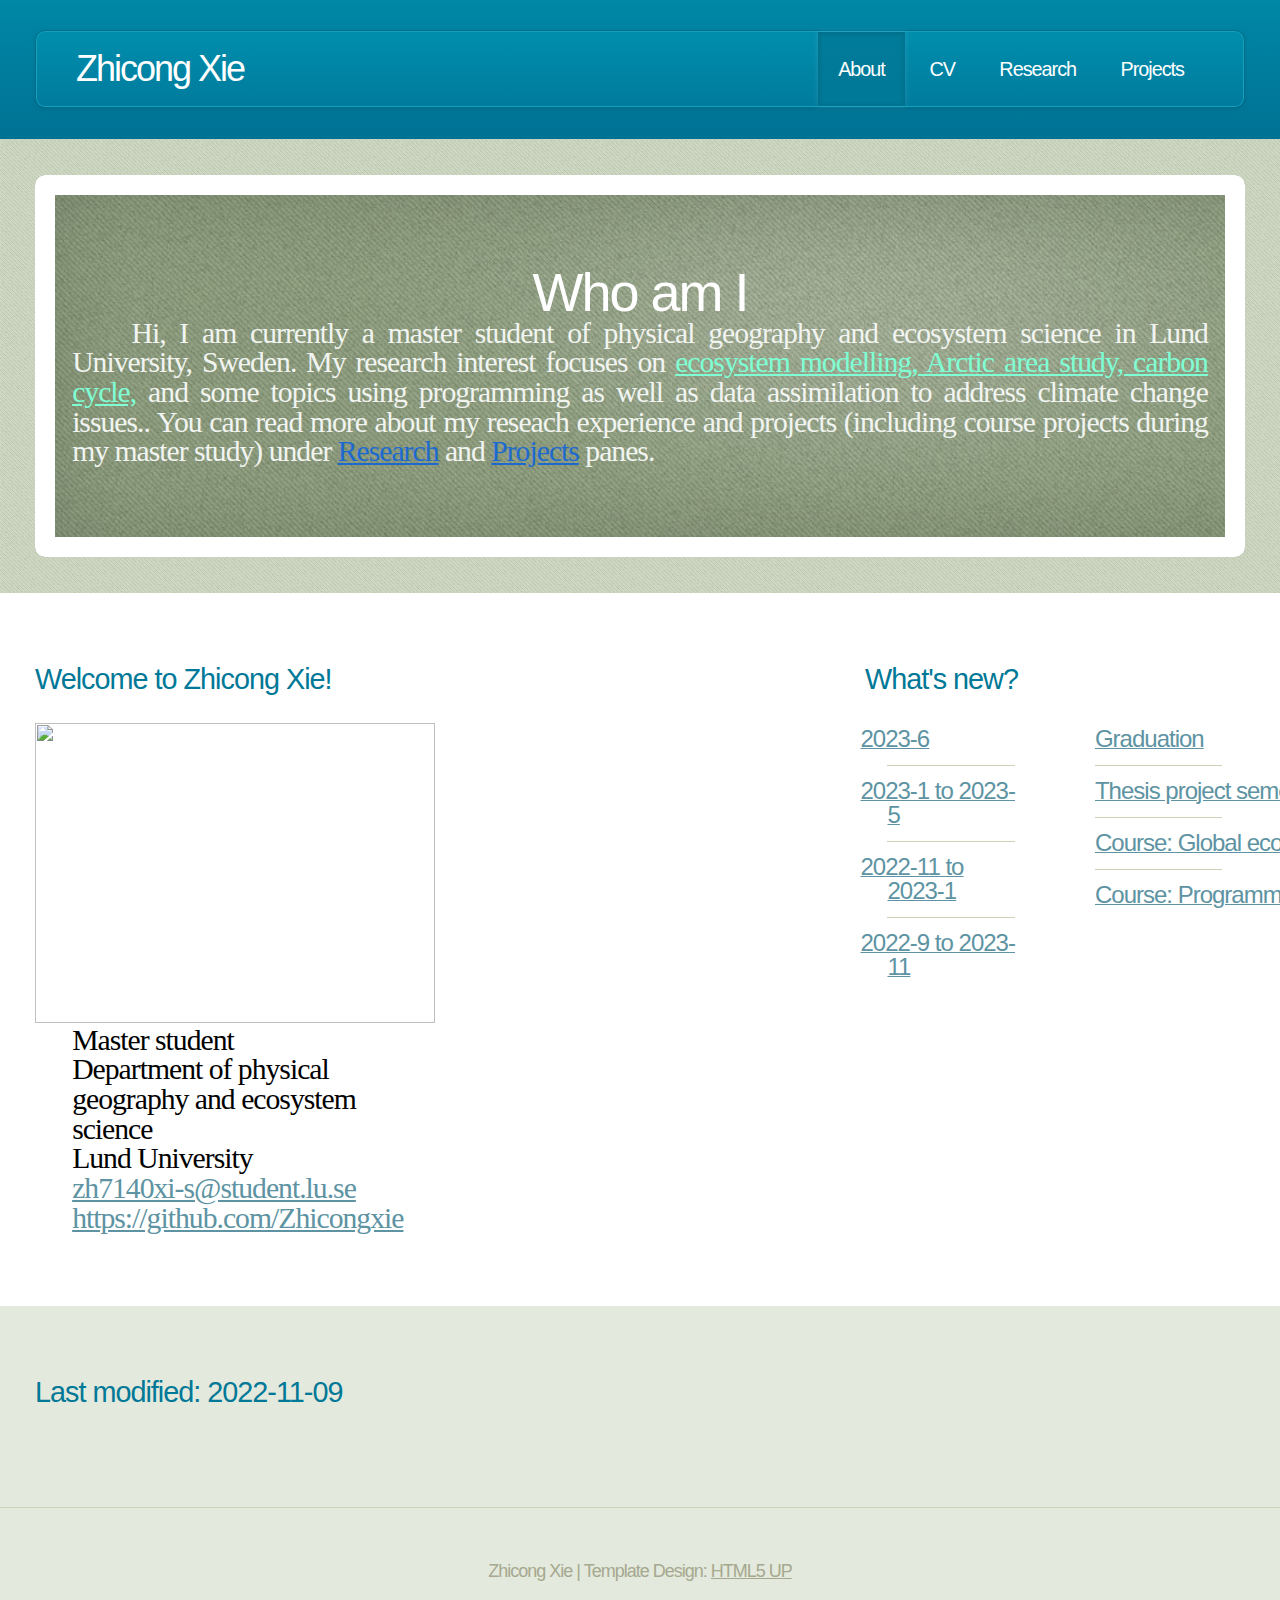
==== index.html @ 27916c9c "Add files via upload" ====
<!DOCTYPE HTML>
<!--
	Minimaxing by HTML5 UP
	html5up.net | @ajlkn
	Free for personal and commercial use under the CCA 3.0 license (html5up.net/license)
-->
<html>
	<head>
		<title>About-Zhicong Xie</title>
		<meta charset="utf-8" />
		<meta name="viewport" content="width=device-width, initial-scale=1, user-scalable=no" />
		<link rel="stylesheet" href="assets/css/main.css" />
	</head>
	<body>
		<div id="page-wrapper">

			<!-- Header -->
				<div id="header-wrapper">
					<div class="container">
						<div class="row">
							<div class="col-12">

								<header id="header">
									<h1><a href="index.html" id="logo">	Zhicong Xie</a></h1>
									<nav id="nav">
										<a href="index.html" class="current-page-item">About    </a>
										<a href="twocolumn1.html">CV    </a>
										<a href="twocolumn2.html">Research    </a>
										<a href="onecolumn.html">Projects    </a>
										<!-- <a href="threecolumn.html">Three Column</a> -->
									</nav>
								</header>

							</div>
						</div>
					</div>
				</div>

			<!-- Banner -->
				<div id="banner-wrapper">
					<div class="container">

						<div id="banner">
							<h2>Who am I</h2>
							<p> Hi, I am currently a master student of physical geography and ecosystem science in Lund University, Sweden.
								My research interest focuses on <a style="color:aquamarine">ecosystem modelling, Arctic area study, carbon cycle,</a> and some topics using programming as well as data assimilation to address climate change issues.</address>.
								You can read more about my reseach experience and projects (including course projects during my master study) under <a href="twocolumn2.html" style="color:rgb(28, 106, 208)">Research</a> and <a href="onecolumn.html"style="color:rgb(28, 106, 208)">Projects</a> panes.</p>
						</div>

					</div>
				</div>

			<!-- Main -->
				<div id="main">
					<div class="container">
						<div class="row main-row">
							<div class="col-4 col-12-medium">

								<section style="color: black;">
									<h2>Welcome to Zhicong Xie!</h2>
									<img src="./images/me.jpg" alt="" width="400" height="300"/><br>	
									<p style="text-align:left; text-indent: 0%;"> 
										Master student <br>
										Department of physical geography and ecosystem science<br>
										Lund University<br>
										
										 <a href=zh7140xi-s@student.lu.se>zh7140xi-s@student.lu.se</a> <br>
										
										 <a href="https://github.com/Zhicongxie" class="icon brands alt fa-github">https://github.com/Zhicongxie</a></p>
									<!-- <footer class="controls">
										<a href="http://html5up.net" class="button">More cool designs ...</a>
									</footer> -->
								</section>

							</div>
							<div class="col-4 col-6-medium col-12-small">

								<!--<section>
									<h2>Who are you guys?</h2>
									<ul class="small-image-list">
										<li>
											<a href="#"><img src="images/pic2.jpg" alt="" class="left" /></a>
											<h4>Jane Anderson</h4>
											<p>Varius nibh. Suspendisse vitae magna eget et amet mollis justo facilisis amet quis.</p>
										</li>
										<li>
											<a href="#"><img src="images/pic1.jpg" alt="" class="left" /></a>
											<h4>James Doe</h4>
											<p>Vitae magna eget odio amet mollis justo facilisis amet quis. Sed sagittis consequat.</p>
										</li>
									</ul>
								</section>-->

							</div>
							<div class="col-4 col-6-medium col-12-small">

								<section>
									<h2>What's new?</h2>
									<div>
										<div class="row">
											<div class="col-6 col-12-small">
												<ul class="link-list">
													<li><a style="margin-left:-1.5em" ><font size=5>2023-6</font></font> </a></li>
													<li><a style="margin-left:-1.5em"><font size=5>2023-1 to 2023-5</font></a></li>
													<li><a style="margin-left:-1.5em"><font size=5>2022-11 to 2023-1</font></a></li>
													<li><a style="margin-left:-1.5em"><font size=5>2022-9 to 2023-11</font></a></li>
													<!-- <li><a href="#">Eget et amet consequat</a></li> -->
												</ul>
											</div>
											<div class="col-6 col-12-small">
												<ul class="link-list">
													<li><a style="margin-right:5em;white-space: nowrap"><font size=5>Graduation</font></font> </a></li>
													<li><a style="margin-right:5em;white-space: nowrap"><font size=5>Thesis project semester </font></a></li>
													<li><a style="margin-right:5em;white-space: nowrap"><font size=5>Course: Global ecosystem dynamic</font></a></li>
													<li><a style="margin-right:5em;white-space: nowrap"><font size=5>Course: Programming in GIS and remote sensing</font></a></li>
													<!-- <li><a href="#">Vitae magna sed dolore</a></li> -->
												</ul>
											</div>
										</div>
									</div>
								</section>

							</div>
							<!-- <div class="col-6 col-12-medium">

								<section>
									<h2>An assortment of pictures and text</h2>
									<p>Duis neque nisi, dapibus sed mattis quis, rutrum et accumsan.
									Suspendisse nibh. Suspendisse vitae magna eget odio amet mollis
									justo facilisis quis. Sed sagittis mauris amet tellus gravida
									lorem ipsum dolor sit amet consequat blandit lorem ipsum dolor
									sit amet consequat sed dolore.</p>
									<ul class="big-image-list">
										<li>
											<a href="#"><img src="images/pic3.jpg" alt="" class="left" /></a>
											<h3>Magna Gravida Dolore</h3>
											<p>Varius nibh. Suspendisse vitae magna eget et amet mollis justo
											facilisis amet quis consectetur in, sollicitudin vitae justo. Cras
											Maecenas eu arcu purus, phasellus fermentum elit.</p>
										</li>
										<li>
											<a href="#"><img src="images/pic4.jpg" alt="" class="left" /></a>
											<h3>Magna Gravida Dolore</h3>
											<p>Varius nibh. Suspendisse vitae magna eget et amet mollis justo
											facilisis amet quis consectetur in, sollicitudin vitae justo. Cras
											Maecenas eu arcu purus, phasellus fermentum elit.</p>
										</li>
										<li>
											<a href="#"><img src="images/pic5.jpg" alt="" class="left" /></a>
											<h3>Magna Gravida Dolore</h3>
											<p>Varius nibh. Suspendisse vitae magna eget et amet mollis justo
											facilisis amet quis consectetur in, sollicitudin vitae justo. Cras
											Maecenas eu arcu purus, phasellus fermentum elit.</p>
										</li>
									</ul>
								</section>

							</div> -->
							<!-- <div class="col-6 col-12-medium">

								<article class="blog-post">
									<h2>Just another blog post</h2>
									<a class="comments" href="#">33 comments</a>
									<a href="#"><img src="images/pic6.jpg" alt="" class="top blog-post-image" /></a>
									<h3>Magna Gravida Dolore</h3>
									<p>Aenean non massa sapien. In hac habitasse platea dictumst.
									Maecenas sodales purus et nulla sodales aliquam. Aenean ac
									porttitor metus. In hac habitasse platea dictumst. Phasellus
									blandit turpis in leo scelerisque mollis. Nulla venenatis
									ipsum nec est porta rhoncus. Mauris sodales sed pharetra
									nisi nec consectetur. Cras elit magna, hendrerit nec
									consectetur in, sollicitudin vitae justo. Cras amet aliquet
									Aliquam ligula turpis, feugiat id fermentum malesuada,
									rutrum eget turpis. Mauris sodales sed pharetra nisi nec
									consectetur. Cras elit magna, hendrerit nec consectetur
									in sollicitudin vitae.</p>
									<footer class="controls">
										<a href="#" class="button">Continue Reading</a>
									</footer>
								</article>

							</div> -->
						</div>
					</div>
				</div>

			<!-- Footer -->
				<div id="footer-wrapper">
					<div class="container">
						<div class="row">
							<div class="col-8 col-12-medium">

								<section>
									<h2>Last modified: 2022-11-09</h2>
									<!-- <div>
										<div class="row">
											<div class="col-3 col-6-medium col-12-small">
												<ul class="link-list">
													<li><a href="#">Sed neque nisi consequat</a></li>
													<li><a href="#">Dapibus sed mattis blandit</a></li>
													<li><a href="#">Quis accumsan lorem</a></li>
													<li><a href="#">Suspendisse varius ipsum</a></li>
													<li><a href="#">Eget et amet consequat</a></li>
												</ul>
											</div>
											<div class="col-3 col-6-medium col-12-small">
												<ul class="link-list">
													<li><a href="#">Quis accumsan lorem</a></li>
													<li><a href="#">Sed neque nisi consequat</a></li>
													<li><a href="#">Eget et amet consequat</a></li>
													<li><a href="#">Dapibus sed mattis blandit</a></li>
													<li><a href="#">Vitae magna sed dolore</a></li>
												</ul>
											</div>
											<div class="col-3 col-6-medium col-12-small">
												<ul class="link-list">
													<li><a href="#">Sed neque nisi consequat</a></li>
													<li><a href="#">Dapibus sed mattis blandit</a></li>
													<li><a href="#">Quis accumsan lorem</a></li>
													<li><a href="#">Suspendisse varius ipsum</a></li>
													<li><a href="#">Eget et amet consequat</a></li>
												</ul>
											</div>
											<div class="col-3 col-6-medium col-12-small">
												<ul class="link-list">
													<li><a href="#">Quis accumsan lorem</a></li>
													<li><a href="#">Sed neque nisi consequat</a></li>
													<li><a href="#">Eget et amet consequat</a></li>
													<li><a href="#">Dapibus sed mattis blandit</a></li>
													<li><a href="#">Vitae magna sed dolore</a></li>
												</ul>
											</div>
										</div> -->
									</div>
								</section>

							</div>
							<div class="col-4 col-12-medium">

								<!-- <section>
									<h2>Something of interest</h2>
								
									<footer class="controls">
										<a href="index.html" class="button">Back to top</a>
									</footer>
								</section> -->

							</div>
						</div>
						<div class="row">
							<div class="col-12">

								<div id="copyright">
									Zhicong Xie | Template Design: <a href="http://html5up.net">HTML5 UP</a>
								</div>

							</div>
						</div>
					</div>
				</div>

		</div>

		<!-- Scripts -->
			<script src="assets/js/jquery.min.js"></script>
			<script src="assets/js/browser.min.js"></script>
			<script src="assets/js/breakpoints.min.js"></script>
			<script src="assets/js/util.js"></script>
			<script src="assets/js/main.js"></script>

	</body>
</html>
---- assets/css/main.css ----
@import url("https://fonts.googleapis.com/css?family=Ubuntu+Condensed");

/*
	Minimaxing by HTML5 UP
	html5up.net | @ajlkn
	Free for personal and commercial use under the CCA 3.0 license (html5up.net/license)
*/

html, body, div, span, applet, object,
iframe, h1, h2, h3, h4, h5, h6, p, blockquote,
pre, a, abbr, acronym, address, big, cite,
code, del, dfn, em, img, ins, kbd, q, s, samp,
small, strike, strong, sub, sup, tt, var, b,
u, i, center, dl, dt, dd, ol, ul, li, fieldset,
form, label, legend, table, caption, tbody,
tfoot, thead, tr, th, td, article, aside,
canvas, details, embed, figure, figcaption,
footer, header, hgroup, menu, nav, output, ruby,
section, summary, time, mark, audio, video {
	margin: 0;
	padding: 0;
	border: 0;
	font-size: 100%;
	font: inherit;
	vertical-align: baseline;}

article, aside, details, figcaption, figure,
footer, header, hgroup, menu, nav, section {
	display: block;}

body {
	line-height: 1;
}

ol, ul {
	list-style: none;
}

blockquote, q {
	quotes: none;
}

	blockquote:before, blockquote:after, q:before, q:after {
		content: '';
		content: none;
	}

table {
	border-collapse: collapse;
	border-spacing: 0;
}

body {
	-webkit-text-size-adjust: none;
}

mark {
	background-color: transparent;
	color: inherit;
}

input::-moz-focus-inner {
	border: 0;
	padding: 0;
}

input, select, textarea {
	-moz-appearance: none;
	-webkit-appearance: none;
	-ms-appearance: none;
	appearance: none;
}

/* Basic */

	html {
		box-sizing: border-box;
	}

	*, *:before, *:after {
		box-sizing: inherit;
	}

	@-ms-viewport {
		width: device-width;
	}

	body {
		font-size: 13.5pt;
		font-family: sans-serif;
		background-color: #e3e9dc;
		font-family: 'Ubuntu Condensed', sans-serif;
		color: #f1f4f0;
		letter-spacing: -1px;
	}

	h1, h2, h3, h4 {
		color: #007897;
		font-weight: normal;
	}

	h1 {
		text-transform: none;
	}

	h2 {
		text-transform: none;
		font-size: 1.6em;
		letter-spacing: -1px;
		margin-bottom: 1em;
	}

	h3, h4 {
		color: #283121;
		margin-bottom: 0.5em;
	}

	h3 {
		font-size: 1.2em;
		margin-bottom: 0.8em;
	}

	h4 {
		font-size: 1em;
	}

	p, ul {
		margin-bottom: 1.25em;
		margin-left: 1.25em;
		margin-right:1.25em ;
		
	}

	p {
		
		font-size: 1.65em;
		text-indent: 2em;
		text-align:justify;
		font-family: 'Times New Roman';
	}

	span{
		line-height:normal;
		font-size: 1.6em;
		text-transform: none;
	}

	strong {
		color: #060606;
	}

	img.left {
		float: left;
		margin: 2px 1.25em 0 0;
	}

	img.top {
		margin: 4px 0 2.25em 0;
	}

	ul {
		padding: 0.25em 0 0 0;
	}

	a {
		color: #5d93a2;
		text-transform: none;
		text-decoration: underline;
	}

		a:hover {
			text-decoration: none;
		}

	* > p:last-child {
		margin-bottom: 0 !important;
	}

	section, article {
		margin: 0 0 60px 0;
		
	}

	section:last-child, article:last-child {
		margin-bottom: 0;
	}

/* Container */

	.container {
		margin: 0 auto;
		max-width: 100%;
		width: 1200px;
	}

		@media screen and (max-width: 1680px) {

			.container {
				width: 1200px;
			}

		}

		@media screen and (max-width: 1280px) {

			.container {
				width: calc(100% - 70px);
			}

		}

		@media screen and (max-width: 980px) {

			.container {
				width: calc(100% - 100px);
			}

		}

		@media screen and (max-width: 736px) {

			.container {
				width: calc(100% - 40px);
			}

		}

/* Row */

	.row {
		display: flex;
		flex-wrap: wrap;
		box-sizing: border-box;
		align-items: stretch;
	}

		.row > * {
			box-sizing: border-box;
		}

		.row.gtr-uniform > * > :last-child {
			margin-bottom: 0;
		}

		.row.aln-left {
			justify-content: flex-start;
		}

		.row.aln-center {
			justify-content: center;
		}

		.row.aln-right {
			justify-content: flex-end;
		}

		.row.aln-top {
			align-items: flex-start;
		}

		.row.aln-middle {
			align-items: center;
		}

		.row.aln-bottom {
			align-items: flex-end;
		}

		.row > .imp {
			order: -1;
		}

		.row > .col-1 {
			width: 8.33333%;
		}

		.row > .off-1 {
			margin-left: 8.33333%;
		}

		.row > .col-2 {
			width: 16.66667%;
		}

		.row > .off-2 {
			margin-left: 16.66667%;
		}

		.row > .col-3 {
			width: 25%;
		}

		.row > .off-3 {
			margin-left: 25%;
		}

		.row > .col-4 {
			width: 33.33333%;
		}

		.row > .off-4 {
			margin-left: 33.33333%;
		}

		.row > .col-5 {
			width: 41.66667%;
		}

		.row > .off-5 {
			margin-left: 41.66667%;
		}

		.row > .col-6 {
			width: 50%;
		}

		.row > .off-6 {
			margin-left: 70%;
		}

		.row > .col-7 {
			width: 58.33333%;
		}

		.row > .off-7 {
			margin-left: 58.33333%;
		}

		.row > .col-8 {
			width: 66.66667%;
		}

		.row > .off-8 {
			margin-left: 66.66667%;
		}

		.row > .col-9 {
			width: 75%;
		}

		.row > .off-9 {
			margin-left: 75%;
		}

		.row > .col-10 {
			width: 83.33333%;
		}

		.row > .off-10 {
			margin-left: 83.33333%;
		}

		.row > .col-11 {
			width: 91.66667%;
		}

		.row > .off-11 {
			margin-left: 91.66667%;
		}

		.row > .col-12 {
			width: 100%;
		}

		.row > .off-12 {
			margin-left: 100%;
		}

		.row.gtr-0 {
			margin-top: 0px;
			margin-left: 0px;
		}

			.row.gtr-0 > * {
				padding: 0px 0 0 0px;
			}

			.row.gtr-0.gtr-uniform {
				margin-top: 0px;
			}

				.row.gtr-0.gtr-uniform > * {
					padding-top: 0px;
				}

		.row.gtr-25 {
			margin-top: -12.5px;
			margin-left: -12.5px;
		}

			.row.gtr-25 > * {
				padding: 12.5px 0 0 12.5px;
			}

			.row.gtr-25.gtr-uniform {
				margin-top: -12.5px;
			}

				.row.gtr-25.gtr-uniform > * {
					padding-top: 12.5px;
				}

		.row.gtr-50 {
			margin-top: -25px;
			margin-left: -25px;
		}

			.row.gtr-50 > * {
				padding: 25px 0 0 25px;
			}

			.row.gtr-50.gtr-uniform {
				margin-top: -25px;
			}

				.row.gtr-50.gtr-uniform > * {
					padding-top: 25px;
				}

		.row {
			margin-top: -50px;
			margin-left: -50px;
		}

			.row > * {
				padding: 50px 0 0 50px;
			}

			.row.gtr-uniform {
				margin-top: -50px;
			}

				.row.gtr-uniform > * {
					padding-top: 50px;
				}

		.row.gtr-150 {
			margin-top: -75px;
			margin-left: -75px;
		}

			.row.gtr-150 > * {
				padding: 75px 0 0 75px;
			}

			.row.gtr-150.gtr-uniform {
				margin-top: -75px;
			}

				.row.gtr-150.gtr-uniform > * {
					padding-top: 75px;
				}

		.row.gtr-200 {
			margin-top: -100px;
			margin-left: -100px;
		}

			.row.gtr-200 > * {
				padding: 100px 0 0 100px;
			}

			.row.gtr-200.gtr-uniform {
				margin-top: -100px;
			}

				.row.gtr-200.gtr-uniform > * {
					padding-top: 100px;
				}

		@media screen and (max-width: 1680px) {

			.row {
				display: flex;
				flex-wrap: wrap;
				box-sizing: border-box;
				align-items: stretch;
			}

				.row > * {
					box-sizing: border-box;
				}

				.row.gtr-uniform > * > :last-child {
					margin-bottom: 0;
				}

				.row.aln-left {
					justify-content: flex-start;
				}

				.row.aln-center {
					justify-content: center;
				}

				.row.aln-right {
					justify-content: flex-end;
				}

				.row.aln-top {
					align-items: flex-start;
				}

				.row.aln-middle {
					align-items: center;
				}

				.row.aln-bottom {
					align-items: flex-end;
				}

				.row > .imp-xlarge {
					order: -1;
				}

				.row > .col-1-xlarge {
					width: 8.33333%;
				}

				.row > .off-1-xlarge {
					margin-left: 8.33333%;
				}

				.row > .col-2-xlarge {
					width: 16.66667%;
				}

				.row > .off-2-xlarge {
					margin-left: 16.66667%;
				}

				.row > .col-3-xlarge {
					width: 25%;
				}

				.row > .off-3-xlarge {
					margin-left: 25%;
				}

				.row > .col-4-xlarge {
					width: 53.33333%;
				}

				.row > .off-4-xlarge {
					margin-left: 33.33333%;
				}

				.row > .col-5-xlarge {
					width: 41.66667%;
				}

				.row > .off-5-xlarge {
					margin-left: 41.66667%;
				}

				.row > .col-6-xlarge {
					width: 70%;
				}

				.row > .off-6-xlarge {
					margin-left: 50%;
				}

				.row > .col-7-xlarge {
					width: 58.33333%;
				}

				.row > .off-7-xlarge {
					margin-left: 58.33333%;
				}

				.row > .col-8-xlarge {
					width: 66.66667%;
				}

				.row > .off-8-xlarge {
					margin-left: 66.66667%;
				}

				.row > .col-9-xlarge {
					width: 75%;
				}

				.row > .off-9-xlarge {
					margin-left: 75%;
				}

				.row > .col-10-xlarge {
					width: 83.33333%;
				}

				.row > .off-10-xlarge {
					margin-left: 83.33333%;
				}

				.row > .col-11-xlarge {
					width: 91.66667%;
				}

				.row > .off-11-xlarge {
					margin-left: 91.66667%;
				}

				.row > .col-12-xlarge {
					width: 100%;
				}

				.row > .off-12-xlarge {
					margin-left: 100%;
				}

				.row.gtr-0 {
					margin-top: 0px;
					margin-left: 0px;
				}

					.row.gtr-0 > * {
						padding: 0px 0 0 0px;
					}

					.row.gtr-0.gtr-uniform {
						margin-top: 0px;
					}

						.row.gtr-0.gtr-uniform > * {
							padding-top: 0px;
						}

				.row.gtr-25 {
					margin-top: -12.5px;
					margin-left: -12.5px;
				}

					.row.gtr-25 > * {
						padding: 12.5px 0 0 12.5px;
					}

					.row.gtr-25.gtr-uniform {
						margin-top: -12.5px;
					}

						.row.gtr-25.gtr-uniform > * {
							padding-top: 12.5px;
						}

				.row.gtr-50 {
					margin-top: -25px;
					margin-left: -25px;
				}

					.row.gtr-50 > * {
						padding: 25px 0 0 25px;
					}

					.row.gtr-50.gtr-uniform {
						margin-top: -25px;
					}

						.row.gtr-50.gtr-uniform > * {
							padding-top: 25px;
						}

				.row {
					margin-top: -50px;
					margin-left: -50px;
				}

					.row > * {
						padding: 50px 0 0 50px;
					}

					.row.gtr-uniform {
						margin-top: -50px;
					}

						.row.gtr-uniform > * {
							padding-top: 50px;
						}

				.row.gtr-150 {
					margin-top: -75px;
					margin-left: -75px;
				}

					.row.gtr-150 > * {
						padding: 75px 0 0 75px;
					}

					.row.gtr-150.gtr-uniform {
						margin-top: -75px;
					}

						.row.gtr-150.gtr-uniform > * {
							padding-top: 75px;
						}

				.row.gtr-200 {
					margin-top: -100px;
					margin-left: -100px;
				}

					.row.gtr-200 > * {
						padding: 100px 0 0 100px;
					}

					.row.gtr-200.gtr-uniform {
						margin-top: -100px;
					}

						.row.gtr-200.gtr-uniform > * {
							padding-top: 100px;
						}

		}

		@media screen and (max-width: 1280px) {

			.row {
				display: flex;
				flex-wrap: wrap;
				box-sizing: border-box;
				align-items: stretch;
			}

				.row > * {
					box-sizing: border-box;
				}

				.row.gtr-uniform > * > :last-child {
					margin-bottom: 0;
				}

				.row.aln-left {
					justify-content: flex-start;
				}

				.row.aln-center {
					justify-content: center;
				}

				.row.aln-right {
					justify-content: flex-end;
				}

				.row.aln-top {
					align-items: flex-start;
				}

				.row.aln-middle {
					align-items: center;
				}

				.row.aln-bottom {
					align-items: flex-end;
				}

				.row > .imp-large {
					order: -1;
				}

				.row > .col-1-large {
					width: 8.33333%;
				}

				.row > .off-1-large {
					margin-left: 8.33333%;
				}

				.row > .col-2-large {
					width: 16.66667%;
				}

				.row > .off-2-large {
					margin-left: 16.66667%;
				}

				.row > .col-3-large {
					width: 25%;
				}

				.row > .off-3-large {
					margin-left: 25%;
				}

				.row > .col-4-large {
					width: 33.33333%;
				}

				.row > .off-4-large {
					margin-left: 33.33333%;
				}

				.row > .col-5-large {
					width: 41.66667%;
				}

				.row > .off-5-large {
					margin-left: 41.66667%;
				}

				.row > .col-6-large {
					width: 50%;
				}

				.row > .off-6-large {
					margin-left: 50%;
				}

				.row > .col-7-large {
					width: 58.33333%;
				}

				.row > .off-7-large {
					margin-left: 58.33333%;
				}

				.row > .col-8-large {
					width: 66.66667%;
				}

				.row > .off-8-large {
					margin-left: 66.66667%;
				}

				.row > .col-9-large {
					width: 75%;
				}

				.row > .off-9-large {
					margin-left: 75%;
				}

				.row > .col-10-large {
					width: 83.33333%;
				}

				.row > .off-10-large {
					margin-left: 83.33333%;
				}

				.row > .col-11-large {
					width: 91.66667%;
				}

				.row > .off-11-large {
					margin-left: 91.66667%;
				}

				.row > .col-12-large {
					width: 100%;
				}

				.row > .off-12-large {
					margin-left: 100%;
				}

				.row.gtr-0 {
					margin-top: 0px;
					margin-left: 0px;
				}

					.row.gtr-0 > * {
						padding: 0px 0 0 0px;
					}

					.row.gtr-0.gtr-uniform {
						margin-top: 0px;
					}

						.row.gtr-0.gtr-uniform > * {
							padding-top: 0px;
						}

				.row.gtr-25 {
					margin-top: -8.75px;
					margin-left: -8.75px;
				}

					.row.gtr-25 > * {
						padding: 8.75px 0 0 8.75px;
					}

					.row.gtr-25.gtr-uniform {
						margin-top: -8.75px;
					}

						.row.gtr-25.gtr-uniform > * {
							padding-top: 8.75px;
						}

				.row.gtr-50 {
					margin-top: -17.5px;
					margin-left: -17.5px;
				}

					.row.gtr-50 > * {
						padding: 17.5px 0 0 17.5px;
					}

					.row.gtr-50.gtr-uniform {
						margin-top: -17.5px;
					}

						.row.gtr-50.gtr-uniform > * {
							padding-top: 17.5px;
						}

				.row {
					margin-top: -35px;
					margin-left: -35px;
				}

					.row > * {
						padding: 35px 0 0 35px;
					}

					.row.gtr-uniform {
						margin-top: -35px;
					}

						.row.gtr-uniform > * {
							padding-top: 35px;
						}

				.row.gtr-150 {
					margin-top: -52.5px;
					margin-left: -52.5px;
				}

					.row.gtr-150 > * {
						padding: 52.5px 0 0 52.5px;
					}

					.row.gtr-150.gtr-uniform {
						margin-top: -52.5px;
					}

						.row.gtr-150.gtr-uniform > * {
							padding-top: 52.5px;
						}

				.row.gtr-200 {
					margin-top: -70px;
					margin-left: -70px;
				}

					.row.gtr-200 > * {
						padding: 70px 0 0 70px;
					}

					.row.gtr-200.gtr-uniform {
						margin-top: -70px;
					}

						.row.gtr-200.gtr-uniform > * {
							padding-top: 70px;
						}

		}

		@media screen and (max-width: 980px) {

			.row {
				display: flex;
				flex-wrap: wrap;
				box-sizing: border-box;
				align-items: stretch;
			}

				.row > * {
					box-sizing: border-box;
				}

				.row.gtr-uniform > * > :last-child {
					margin-bottom: 0;
				}

				.row.aln-left {
					justify-content: flex-start;
				}

				.row.aln-center {
					justify-content: center;
				}

				.row.aln-right {
					justify-content: flex-end;
				}

				.row.aln-top {
					align-items: flex-start;
				}

				.row.aln-middle {
					align-items: center;
				}

				.row.aln-bottom {
					align-items: flex-end;
				}

				.row > .imp-medium {
					order: -1;
				}

				.row > .col-1-medium {
					width: 8.33333%;
				}

				.row > .off-1-medium {
					margin-left: 8.33333%;
				}

				.row > .col-2-medium {
					width: 16.66667%;
				}

				.row > .off-2-medium {
					margin-left: 16.66667%;
				}

				.row > .col-3-medium {
					width: 25%;
				}

				.row > .off-3-medium {
					margin-left: 25%;
				}

				.row > .col-4-medium {
					width: 33.33333%;
				}

				.row > .off-4-medium {
					margin-left: 33.33333%;
				}

				.row > .col-5-medium {
					width: 41.66667%;
				}

				.row > .off-5-medium {
					margin-left: 41.66667%;
				}

				.row > .col-6-medium {
					width: 70%;
				}

				.row > .off-6-medium {
					margin-left: 70%;
				}

				.row > .col-7-medium {
					width: 58.33333%;
				}

				.row > .off-7-medium {
					margin-left: 58.33333%;
				}

				.row > .col-8-medium {
					width: 66.66667%;
				}

				.row > .off-8-medium {
					margin-left: 66.66667%;
				}

				.row > .col-9-medium {
					width: 75%;
				}

				.row > .off-9-medium {
					margin-left: 75%;
				}

				.row > .col-10-medium {
					width: 83.33333%;
				}

				.row > .off-10-medium {
					margin-left: 83.33333%;
				}

				.row > .col-11-medium {
					width: 91.66667%;
				}

				.row > .off-11-medium {
					margin-left: 91.66667%;
				}

				.row > .col-12-medium {
					width: 100%;
				}

				.row > .off-12-medium {
					margin-left: 100%;
				}

				.row.gtr-0 {
					margin-top: 0px;
					margin-left: 0px;
				}

					.row.gtr-0 > * {
						padding: 0px 0 0 0px;
					}

					.row.gtr-0.gtr-uniform {
						margin-top: 0px;
					}

						.row.gtr-0.gtr-uniform > * {
							padding-top: 0px;
						}

				.row.gtr-25 {
					margin-top: -12.5px;
					margin-left: -12.5px;
				}

					.row.gtr-25 > * {
						padding: 12.5px 0 0 12.5px;
					}

					.row.gtr-25.gtr-uniform {
						margin-top: -12.5px;
					}

						.row.gtr-25.gtr-uniform > * {
							padding-top: 12.5px;
						}

				.row.gtr-50 {
					margin-top: -25px;
					margin-left: -25px;
				}

					.row.gtr-50 > * {
						padding: 25px 0 0 25px;
					}

					.row.gtr-50.gtr-uniform {
						margin-top: -25px;
					}

						.row.gtr-50.gtr-uniform > * {
							padding-top: 25px;
						}

				.row {
					margin-top: -50px;
					margin-left: -50px;
				}

					.row > * {
						padding: 50px 0 0 50px;
					}

					.row.gtr-uniform {
						margin-top: -50px;
					}

						.row.gtr-uniform > * {
							padding-top: 50px;
						}

				.row.gtr-150 {
					margin-top: -75px;
					margin-left: -75px;
				}

					.row.gtr-150 > * {
						padding: 75px 0 0 75px;
					}

					.row.gtr-150.gtr-uniform {
						margin-top: -75px;
					}

						.row.gtr-150.gtr-uniform > * {
							padding-top: 75px;
						}

				.row.gtr-200 {
					margin-top: -100px;
					margin-left: -100px;
				}

					.row.gtr-200 > * {
						padding: 100px 0 0 100px;
					}

					.row.gtr-200.gtr-uniform {
						margin-top: -100px;
					}

						.row.gtr-200.gtr-uniform > * {
							padding-top: 100px;
						}

		}

		@media screen and (max-width: 736px) {

			.row {
				display: flex;
				flex-wrap: wrap;
				box-sizing: border-box;
				align-items: stretch;
			}

				.row > * {
					box-sizing: border-box;
				}

				.row.gtr-uniform > * > :last-child {
					margin-bottom: 0;
				}

				.row.aln-left {
					justify-content: flex-start;
				}

				.row.aln-center {
					justify-content: center;
				}

				.row.aln-right {
					justify-content: flex-end;
				}

				.row.aln-top {
					align-items: flex-start;
				}

				.row.aln-middle {
					align-items: center;
				}

				.row.aln-bottom {
					align-items: flex-end;
				}

				.row > .imp-small {
					order: -1;
				}

				.row > .col-1-small {
					width: 8.33333%;
				}

				.row > .off-1-small {
					margin-left: 8.33333%;
				}

				.row > .col-2-small {
					width: 16.66667%;
				}

				.row > .off-2-small {
					margin-left: 16.66667%;
				}

				.row > .col-3-small {
					width: 25%;
				}

				.row > .off-3-small {
					margin-left: 25%;
				}

				.row > .col-4-small {
					width: 33.33333%;
				}

				.row > .off-4-small {
					margin-left: 33.33333%;
				}

				.row > .col-5-small {
					width: 41.66667%;
				}

				.row > .off-5-small {
					margin-left: 41.66667%;
				}

				.row > .col-6-small {
					width: 50%;
				}

				.row > .off-6-small {
					margin-left: 50%;
				}

				.row > .col-7-small {
					width: 58.33333%;
				}

				.row > .off-7-small {
					margin-left: 58.33333%;
				}

				.row > .col-8-small {
					width: 66.66667%;
				}

				.row > .off-8-small {
					margin-left: 66.66667%;
				}

				.row > .col-9-small {
					width: 75%;
				}

				.row > .off-9-small {
					margin-left: 75%;
				}

				.row > .col-10-small {
					width: 83.33333%;
				}

				.row > .off-10-small {
					margin-left: 83.33333%;
				}

				.row > .col-11-small {
					width: 91.66667%;
				}

				.row > .off-11-small {
					margin-left: 91.66667%;
				}

				.row > .col-12-small {
					width: 100%;
					
				}

				.row > .off-12-small {
					margin-left: 100%;
				}

				.row.gtr-0 {
					margin-top: 0px;
					margin-left: 0px;
				}

					.row.gtr-0 > * {
						padding: 0px 0 0 0px;
					}

					.row.gtr-0.gtr-uniform {
						margin-top: 0px;
					}

						.row.gtr-0.gtr-uniform > * {
							padding-top: 0px;
						}

				.row.gtr-25 {
					margin-top: -5px;
					margin-left: -5px;
				}

					.row.gtr-25 > * {
						padding: 5px 0 0 5px;
					}

					.row.gtr-25.gtr-uniform {
						margin-top: -5px;
					}

						.row.gtr-25.gtr-uniform > * {
							padding-top: 5px;
						}

				.row.gtr-50 {
					margin-top: -10px;
					margin-left: -10px;
				}

					.row.gtr-50 > * {
						padding: 10px 0 0 10px;
					}

					.row.gtr-50.gtr-uniform {
						margin-top: -10px;
					}

						.row.gtr-50.gtr-uniform > * {
							padding-top: 10px;
						}

				.row {
					margin-top: -20px;
					margin-left: -20px;
				}

					.row > * {
						padding: 20px 0 0 20px;
					}

					.row.gtr-uniform {
						margin-top: -20px;
					}

						.row.gtr-uniform > * {
							padding-top: 20px;
						}

				.row.gtr-150 {
					margin-top: -30px;
					margin-left: -30px;
				}

					.row.gtr-150 > * {
						padding: 30px 0 0 30px;
					}

					.row.gtr-150.gtr-uniform {
						margin-top: -30px;
					}

						.row.gtr-150.gtr-uniform > * {
							padding-top: 30px;
						}

				.row.gtr-200 {
					margin-top: -40px;
					margin-left: -40px;
				}

					.row.gtr-200 > * {
						padding: 40px 0 0 40px;
					}

					.row.gtr-200.gtr-uniform {
						margin-top: -40px;
					}

						.row.gtr-200.gtr-uniform > * {
							padding-top: 40px;
						}

		}

/* Reusable */

	article.blog-post {
		position: relative;
	}

		article.blog-post .comments {
			position: absolute;
			top: 0;
			right: 0;
			height: 32px;
			line-height: 24px;
			padding-left: 40px;
			background: url("images/icon-bubble.png") no-repeat;
		}

		article.blog-post .blog-post-image {
			width: 100%;
		}

	ul.small-image-list li {
		overflow: hidden;
		margin-bottom: 1.8em;
	}

		ul.small-image-list li img {
			width: 78px;
		}

	ul.big-image-list li {
		overflow: hidden;
		margin-bottom: 2em;
	}

		ul.big-image-list li img {
			width: 178px;
		}

	ul.link-list li {
		border-top: solid 1px #ced0b7;
		padding: 0.75em 0 0 0;
		margin: 0.75em 0 0 0;
	}

		ul.link-list li:first-child {
			padding-top: 0;
			margin-top: 0;
			border-top: 0;
		}

	.button {
		background-image: -moz-linear-gradient(top, #008dad, #007b9d);
		background-image: -webkit-linear-gradient(top, #008dad, #007b9d);
		background-image: -ms-linear-gradient(top, #008dad, #007b9d);
		background-image: linear-gradient(top, #008dad, #007b9d);
		display: inline-block;
		padding: 15px 25px 15px 25px;
		background-color: #007b9d;
		border-radius: 10px;
		text-transform: lowercase;
		text-decoration: none;
		color: #fff;
		font-size: 1.2em;
		letter-spacing: -1px;
		border: solid 1px #006e8b;
		box-shadow: inset 0px 0px 0px 1px #18a8c8;
	}

		.button:hover {
			background-image: -moz-linear-gradient(top, #1b9fbe, #118eb1);
			background-image: -webkit-linear-gradient(top, #1b9fbe, #118eb1);
			background-image: -ms-linear-gradient(top, #1b9fbe, #118eb1);
			background-image: linear-gradient(top, #1b9fbe, #118eb1);
			background-color: #118eb1;
			box-shadow: inset 0px 0px 0px 1px #3ecceb;
		}

/* Header */

	#header-wrapper {
		background-image: -moz-linear-gradient(top, #008dab, #007294);
		background-image: -webkit-linear-gradient(top, #008dab, #007294);
		background-image: -ms-linear-gradient(top, #008dab, #007294);
		background-image: linear-gradient(top, #008dab, #007294);
		background-color: #007294;
	}

	#header {
		background-image: -moz-linear-gradient(top, #008ead, #007b9d);
		background-image: -webkit-linear-gradient(top, #008ead, #007b9d);
		background-image: -ms-linear-gradient(top, #008ead, #007b9d);
		background-image: linear-gradient(top, #008ead, #007b9d);
		-moz-box-sizing: content-box;
		-webkit-box-sizing: content-box;
		-ms-box-sizing: content-box;
		box-sizing: content-box;
		position: relative;
		margin: 2.5% 0 2.5% 0;
		padding: 0 40px 0 40px;
		border-radius: 10px;
		border: solid 1px #006e8b;
		box-shadow: inset 0px 0px 0px 1px #12a0bf, 0px 1px 4px 0px rgba(0, 0, 0, 0.1);
		background-color: #007b9d;
		height: 86px;
	}

		#header h1 {
			position: absolute;
			left: 40px;
			top: 0;
			color: #fff;
			font-size: 2.4em;
			letter-spacing: -2px;
			line-height: 86px;
		}

			#header h1 a {
				color: #fff;
				text-decoration: none;
			}

		#header nav {
			position: absolute;
			right: 40px;
			top: 1px;
			line-height: 84px;
			text-transform: lowercase;
			font-size: 1.3em;
			letter-spacing: -1px;
		}

			#header nav a {
				display: inline-block;
				text-decoration: none;
				color: #fff;
				padding: 0 25px 0 25px;
				outline: 0;
			}

				#header nav a.current-page-item {
					background-image: -moz-linear-gradient(top, #007b99, #007897);
					background-image: -webkit-linear-gradient(top, #007b99, #007897);
					background-image: -ms-linear-gradient(top, #007b99, #007897);
					background-image: linear-gradient(top, #007b99, #007897);
					background-color: #007897;
					box-shadow: inset 0px 1px 5px 1px rgba(0, 0, 0, 0.1), 0px 0px 5px 1px rgba(255, 255, 255, 0.1);
				}

				#header nav a:hover {
					background-image: -moz-linear-gradient(top, #0782a0, #077d9b);
					background-image: -webkit-linear-gradient(top, #0782a0, #077d9b);
					background-image: -ms-linear-gradient(top, #0782a0, #077d9b);
					background-image: linear-gradient(top, #0782a0, #077d9b);
					background-color: #0882a1;
					box-shadow: inset 0px 1px 5px 1px rgba(0, 0, 0, 0.05), 0px 0px 5px 1px rgba(255, 255, 255, 0.05);
				}

/* Banner */

	#banner-wrapper {
		background: #c8d2bc url(images/bg1.png);
		padding: 2em 0;
	}

	#banner {
		position: relative;
		width: 100%;
		padding: 6em 0;
		border-radius: 10px;
		background-image: url(images/banner.jpg);
		background-size: cover;
		text-align: center;
		box-shadow: inset 0 0 0 20px #fff;
	}

		#banner h2 {
			font-size: 3.3em;
			color: #fff;
			text-align: center;
			letter-spacing: -2px;
			margin: 0;
		}

		#banner span {
			display: block;
			left: 0;
			margin: 0.5em 0 0 0;
			font-size: 1.6em;
			color: #fff;
			letter-spacing: -1px;
			text-transform: lowercase;
			opacity: 0.8;
		}

/* Main */

	#main {
		background: #fff;
		padding: 4em 0;
	}

/* Footer */

	#footer-wrapper {
		padding: 4em 0;
	}

/* Copyright */

	#copyright {
		text-align: center;
		color: #A6A88F;
		border-top: solid 1px #ced0b7;
		padding: 3em 0 0 0;
		margin: 3em 0 0 0;
	}

		#copyright a {
			color: #A6A88F;
		}

/* Large */

	@media screen and (max-width: 1280px) {

		/* Reusable */

			ul.small-image-list img {
				width: 50px;
			}

			ul.big-image-list img {
				width: 75px;
			}

		/* Header */

			#header {
				height: 76px;
			}

				#header h1 {
					font-size: 2em;
					line-height: 76px;
				}

				#header nav {
					line-height: 74px;
					font-size: 1.1em;
				}

					#header nav a {
						padding: 0 20px 0 20px;
					}

		/* Banner */

			#banner {
				width: 100%;
				padding: 5em 0;
			}

				#banner h2 {
					font-size: 3em;
				}

				#banner span {
					font-size: 1.4em;
				}

		/* Footer */

			#footer-wrapper {
				padding: 4em 0;
			}

		/* Copyright */

			#copyright {
				padding: 3em 0 0 0;
				margin: 4em 0 0 0;
			}

	}

/* Small */

	#navPanel, #titleBar {
		display: none;
	}

	@media screen and (max-width: 980px) {

		/* Basic */

			html, body {
				overflow-x: hidden;
			}

		/* Page Wrapper */

			#page-wrapper {
				padding-top: 44px;
			}

		/* Header */

			#header-wrapper {
				background-image: -moz-linear-gradient(top, #008dab, #007294);
				background-image: -webkit-linear-gradient(top, #008dab, #007294);
				background-image: -ms-linear-gradient(top, #008dab, #007294);
				background-image: linear-gradient(top, #008dab, #007294);
				background-color: #007294;
			}

			#header {
				display: none;
			}

			#banner {
				padding: 6em 0;
			}

				#banner h2 {
					font-size: 2.5em;
				}

		/* Nav */

			#page-wrapper {
				-moz-backface-visibility: hidden;
				-webkit-backface-visibility: hidden;
				-ms-backface-visibility: hidden;
				backface-visibility: hidden;
				-moz-transition: -moz-transform 0.5s ease;
				-webkit-transition: -webkit-transform 0.5s ease;
				-ms-transition: -ms-transform 0.5s ease;
				transition: transform 0.5s ease;
				padding-bottom: 1px;
			}

			#titleBar {
				background-image: -moz-linear-gradient(top, #008dab, #007294);
				background-image: -webkit-linear-gradient(top, #008dab, #007294);
				background-image: -ms-linear-gradient(top, #008dab, #007294);
				background-image: linear-gradient(top, #008dab, #007294);
				-moz-backface-visibility: hidden;
				-webkit-backface-visibility: hidden;
				-ms-backface-visibility: hidden;
				backface-visibility: hidden;
				-moz-transition: -moz-transform 0.5s ease;
				-webkit-transition: -webkit-transform 0.5s ease;
				-ms-transition: -ms-transform 0.5s ease;
				transition: transform 0.5s ease;
				display: block;
				height: 44px;
				left: 0;
				position: fixed;
				top: 0;
				width: 100%;
				z-index: 10001;
				text-align: center;
				color: #fff;
				font-size: 1.25em;
				background-color: #007294;
			}

				#titleBar .title {
					line-height: 44px;
				}

				#titleBar .toggle {
					position: absolute;
					top: 0;
					left: 0;
					width: 80px;
					height: 60px;
				}

					#titleBar .toggle:after {
						content: '';
						position: absolute;
						left: 4px;
						top: 4px;
						color: #fff;
						text-align: center;
						line-height: 31px;
						font-size: 0.8em;
						width: 50px;
						height: 35px;
						border-radius: 5px;
						box-shadow: inset 0px 0px 0px 1px rgba(0, 0, 0, 0.25), inset 0px 1px 2px 0px rgba(0, 0, 0, 0.5), inset 0px 6px 13px 0px rgba(255, 255, 255, 0.2), 0px 2px 2px 0px rgba(255, 255, 255, 0.1);
					}

					#titleBar .toggle:before {
						content: '';
						position: absolute;
						width: 20px;
						height: 30px;
						background: url("images/mobileUI-site-nav-opener-bg.svg");
						top: 16px;
						left: 19px;
					}

					#titleBar .toggle:active:after {
						background: rgba(0, 0, 0, 0.2);
					}

			#navPanel {
				-moz-backface-visibility: hidden;
				-webkit-backface-visibility: hidden;
				-ms-backface-visibility: hidden;
				backface-visibility: hidden;
				-moz-transform: translateX(-275px);
				-webkit-transform: translateX(-275px);
				-ms-transform: translateX(-275px);
				transform: translateX(-275px);
				-moz-transition: -moz-transform 0.5s ease;
				-webkit-transition: -webkit-transform 0.5s ease;
				-ms-transition: -ms-transform 0.5s ease;
				transition: transform 0.5s ease;
				display: block;
				height: 100%;
				left: 0;
				overflow-y: auto;
				position: fixed;
				top: 0;
				width: 275px;
				z-index: 10002;
				background: #00536F;
				color: #fff;
				box-shadow: inset -10px 0px 40px 0px rgba(0, 0, 0, 0.5);
			}

				#navPanel .link {
					display: block;
					color: #fff;
					border-top: solid 1px rgba(255, 255, 255, 0.1);
					border-bottom: solid 1px rgba(0, 0, 0, 0.2);
					height: 55px;
					line-height: 55px;
					padding: 0 15px 0 15px;
					text-decoration: none;
				}

					#navPanel .link:first-child {
						border-top: 0;
					}

					#navPanel .link:last-child {
						border-bottom: 0;
					}

			body.navPanel-visible #page-wrapper {
				-moz-transform: translateX(275px);
				-webkit-transform: translateX(275px);
				-ms-transform: translateX(275px);
				transform: translateX(275px);
			}

			body.navPanel-visible #titleBar {
				-moz-transform: translateX(275px);
				-webkit-transform: translateX(275px);
				-ms-transform: translateX(275px);
				transform: translateX(275px);
			}

			body.navPanel-visible #navPanel {
				-moz-transform: translateX(0);
				-webkit-transform: translateX(0);
				-ms-transform: translateX(0);
				transform: translateX(0);
			}

	}

/* Small */

	@media screen and (max-width: 736px) {

		/* Basic */

			body {
				font-size: 13pt;
			}

			h2 {
				font-size: 1.4em;
			}

			h3 {
				font-size: 1.2em;
			}

			h4 {
				font-size: 1em;
			}

		/* Reusable */

			ul.small-image-list li img {
				width: 100px;
			}

			ul.big-image-list li img {
				width: 100px;
			}

			ul.link-list {
				margin: 0 0 1em 0;
			}

			article.blog-post .comments {
				display: block;
				position: relative;
				top: -0.5em;
				margin: 0 0 0.5em 0;
			}

			.button {
				font-size: 1em;
			}

			.blog-post-image {
				width: 100%;
			}

		/* Banner */

			#banner-wrapper {
				background: #c8d2bc url(images/bg1.png);
				padding: 20px 0;
			}

			#banner {
				box-shadow: inset 0 0 0 10px #fff;
				padding: 4em 1em;
			}

				#banner h2 {
					font-size: 2em;
					letter-spacing: -2px;
					line-height: 1.25em;
				}

				#banner span {
					font-size: 1.25em;
					letter-spacing: -1px;
					line-height: 1.25em;
				}

		/* Main */

			#main {
				padding: 40px 0;
			}

		/* Footer */

			#footer-wrapper {
				padding: 40px 0;
			}

		/* Copyright */

			#copyright {
				text-align: center;
				color: #A6A88F;
				padding: 30px 0 0 0;
				font-size: 0.8em;
				line-height: 1.5em;
			}

				#copyright a {
					color: #A6A88F;
				}

	}
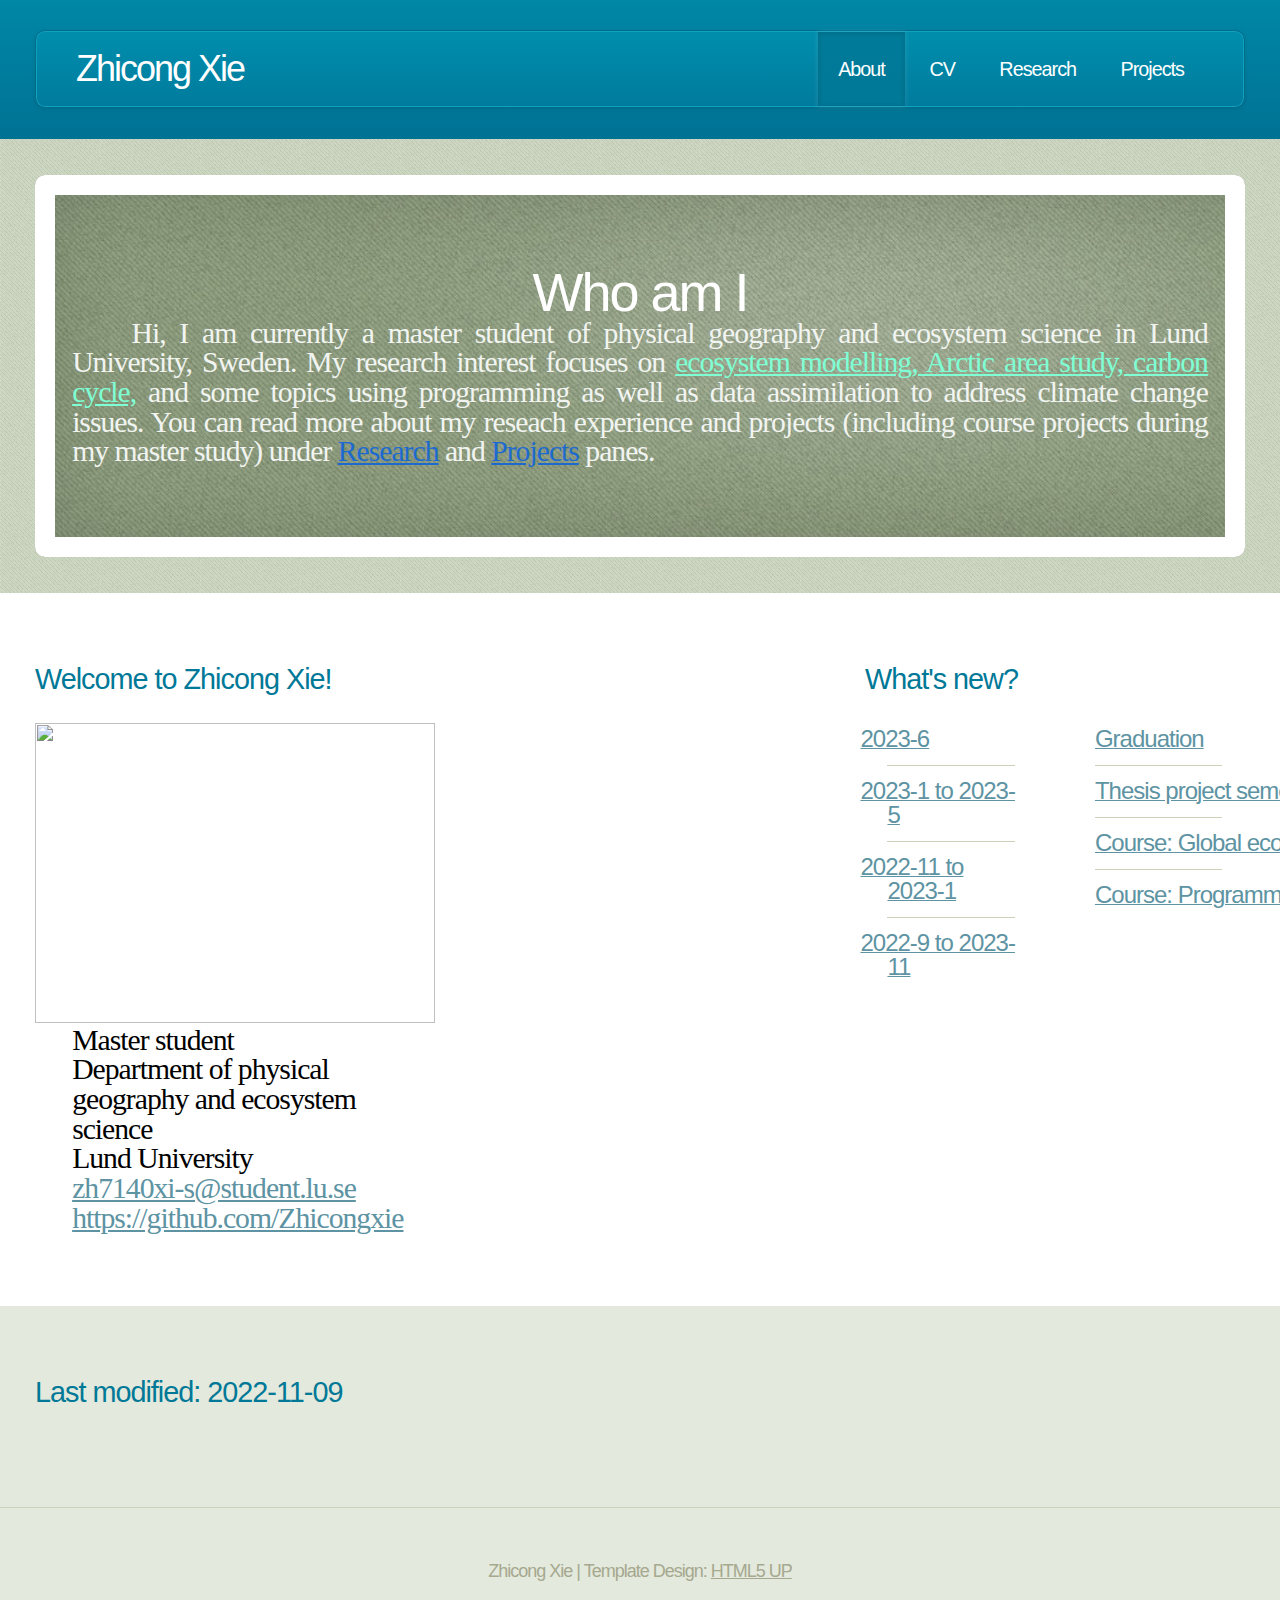
==== commit 5922300d: "Update index.html" ====
--- a/index.html
+++ b/index.html
@@ -43,7 +43,7 @@
 						<div id="banner">
 							<h2>Who am I</h2>
 							<p> Hi, I am currently a master student of physical geography and ecosystem science in Lund University, Sweden.
-								My research interest focuses on <a style="color:aquamarine">ecosystem modelling, Arctic area study, carbon cycle,</a> and some topics using programming as well as data assimilation to address climate change issues.</address>.
+								My research interest focuses on <a style="color:aquamarine">ecosystem modelling, Arctic area study, carbon cycle,</a> and some topics using programming as well as data assimilation to address climate change issues.</address>
 								You can read more about my reseach experience and projects (including course projects during my master study) under <a href="twocolumn2.html" style="color:rgb(28, 106, 208)">Research</a> and <a href="onecolumn.html"style="color:rgb(28, 106, 208)">Projects</a> panes.</p>
 						</div>
 
@@ -269,4 +269,4 @@
 			<script src="assets/js/main.js"></script>
 
 	</body>
-</html>+</html>
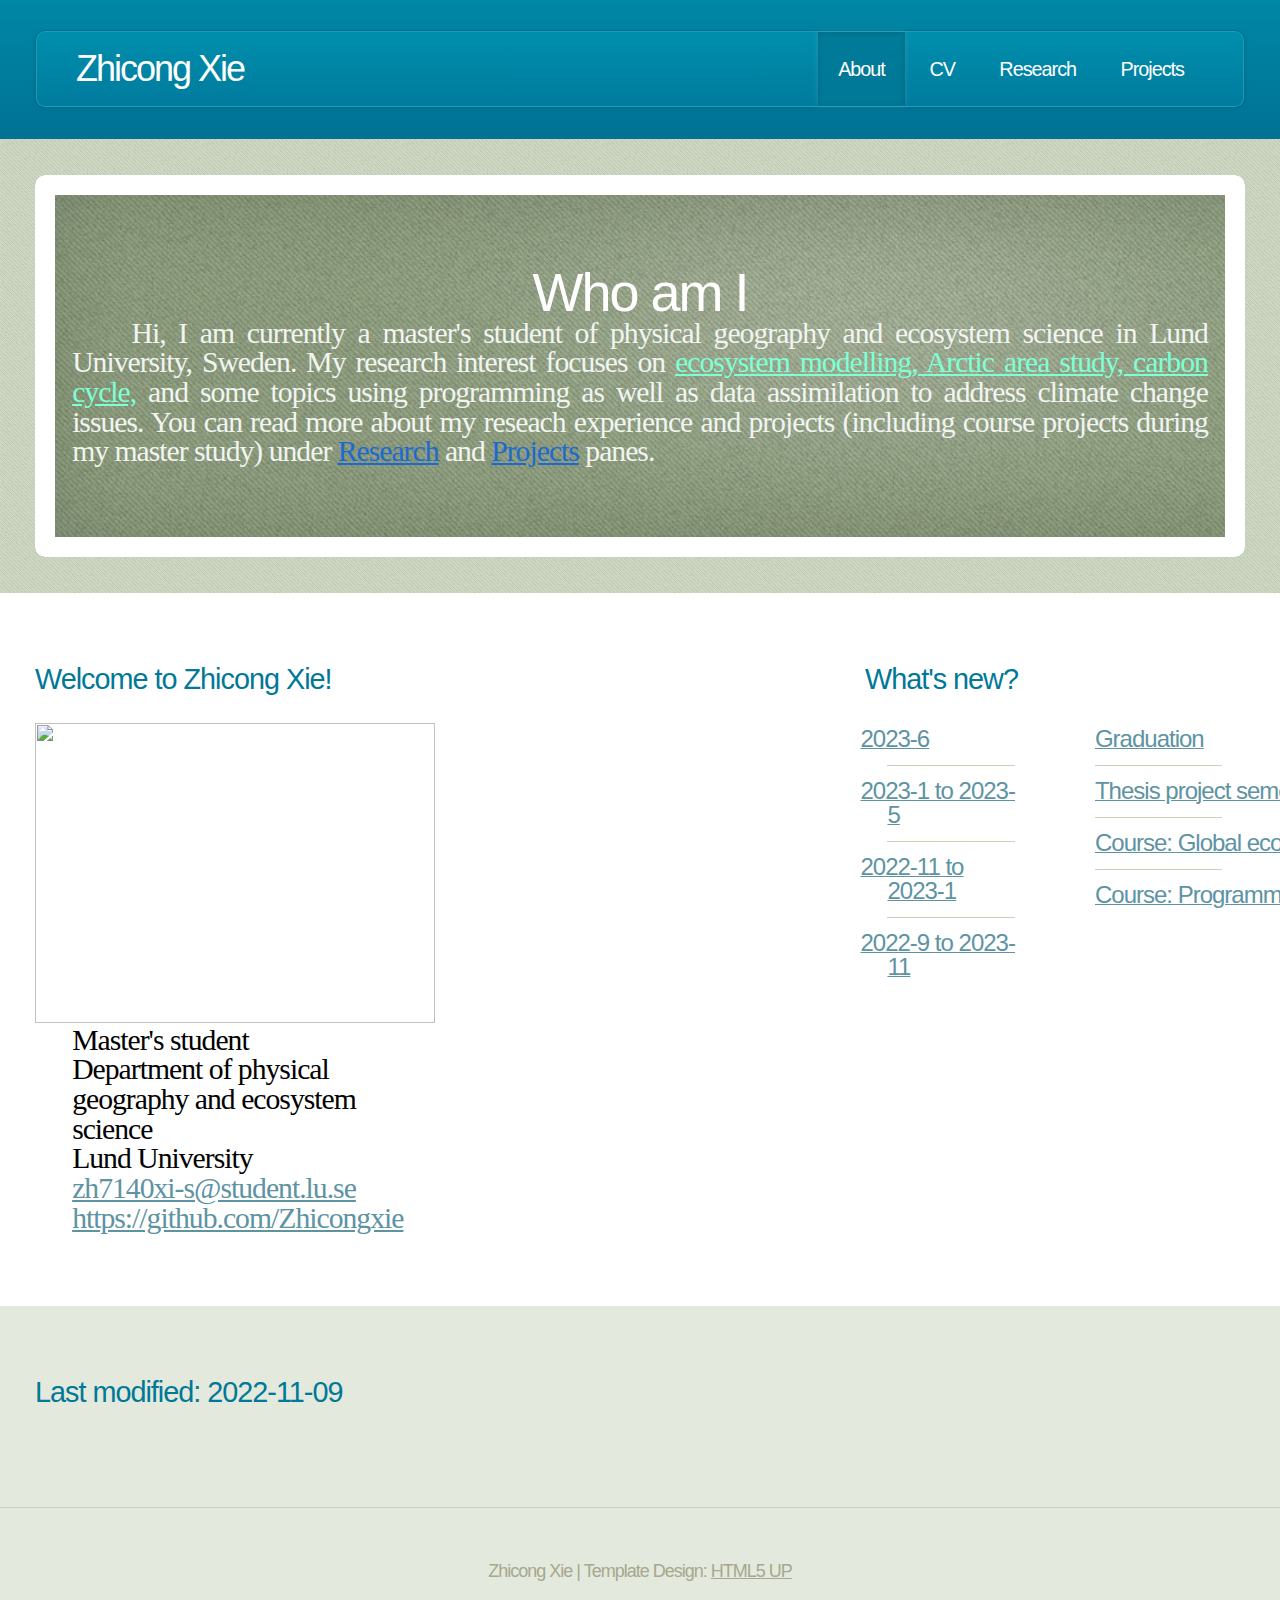
==== commit bb13e223: "Update index.html" ====
--- a/index.html
+++ b/index.html
@@ -42,7 +42,7 @@
 
 						<div id="banner">
 							<h2>Who am I</h2>
-							<p> Hi, I am currently a master student of physical geography and ecosystem science in Lund University, Sweden.
+							<p> Hi, I am currently a master's student of physical geography and ecosystem science in Lund University, Sweden.
 								My research interest focuses on <a style="color:aquamarine">ecosystem modelling, Arctic area study, carbon cycle,</a> and some topics using programming as well as data assimilation to address climate change issues.</address>
 								You can read more about my reseach experience and projects (including course projects during my master study) under <a href="twocolumn2.html" style="color:rgb(28, 106, 208)">Research</a> and <a href="onecolumn.html"style="color:rgb(28, 106, 208)">Projects</a> panes.</p>
 						</div>
@@ -60,7 +60,7 @@
 									<h2>Welcome to Zhicong Xie!</h2>
 									<img src="./images/me.jpg" alt="" width="400" height="300"/><br>	
 									<p style="text-align:left; text-indent: 0%;"> 
-										Master student <br>
+										Master's student <br>
 										Department of physical geography and ecosystem science<br>
 										Lund University<br>
 										
